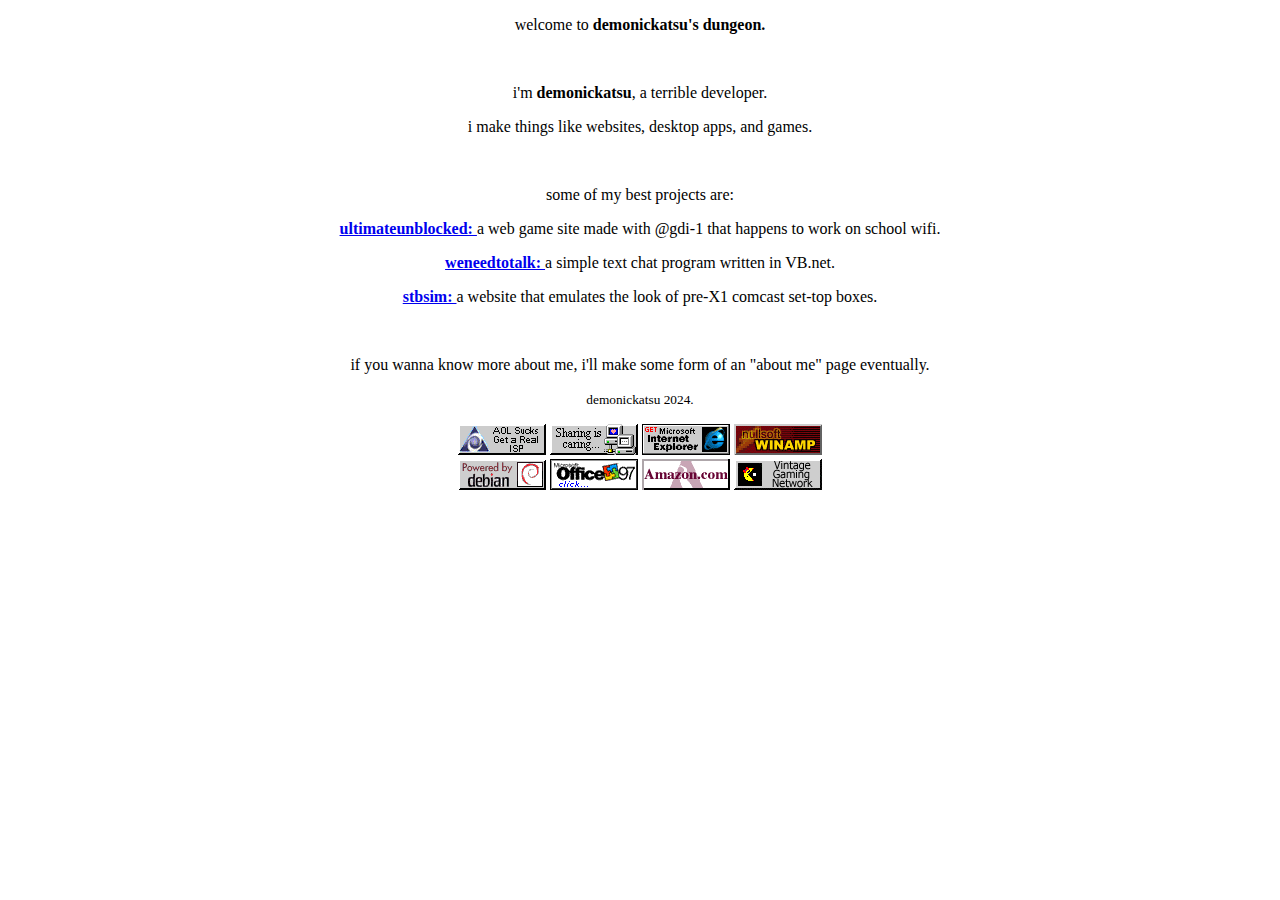
==== index.html @ cd1d2250 "first commit" ====
<!DOCTYPE html>
<html lang="en">
<head>
    <meta charset="UTF-8">
    <meta name="viewport" content="width=device-width, initial-scale=1.0">
    <title>demonickatsu's dungeon</title>
    <link rel="script" href="script.js">
    <link rel="stylesheet" href="style.css">
</head>
<body>
    <p>welcome to <strong>demonickatsu's dungeon.</strong></p>
    <br>
    <p>i'm <strong>demonickatsu</strong>, a terrible developer.</p>
    <p>i make things like websites, desktop apps, and games.</p>
    <br>
    <p>some of my best projects are:</p>
    <p><strong><a href="https://github.com/ultimateunblocked1/ultimateunblocked1.github.io">ultimateunblocked: </a></strong>a web game site made with @gdi-1 that happens to work on school wifi.</p>
    <p><strong><a href="http://150.136.245.97/weneedtotalk/">weneedtotalk: </a></strong>a simple text chat program written in VB.net.</p>
    <p><strong><a href="https://github.com/demonickatsu/stbsim">stbsim: </a></strong>a website that emulates the look of pre-X1 comcast set-top boxes.</p>
    <br>
    <p>if you wanna know more about me, i'll make some form of an "about me" page eventually.</p>
    <p><small>demonickatsu 2024.</small></p>
    <div id="banners">
        <embed src="./gifs/aol.gif" type="image/gif">
        <embed src="./gifs/banner-sharing.gif" type="image/gif">
        <embed src="./gifs/ie.gif" type="image/gif">
        <embed src="./gifs/winamp.gif" type="image/gif">
        <br>
        <embed src="./gifs/debian.gif" type="image/gif">
        <embed src="./gifs/office97.gif" type="image/gif">
        <embed src="./gifs/amazon.gif" type="image/gif">
        <embed src="./gifs/vgn.gif" type="image/gif">
    </div>
</body>
</html>
---- style.css ----
html {
   text-align: center; 
}
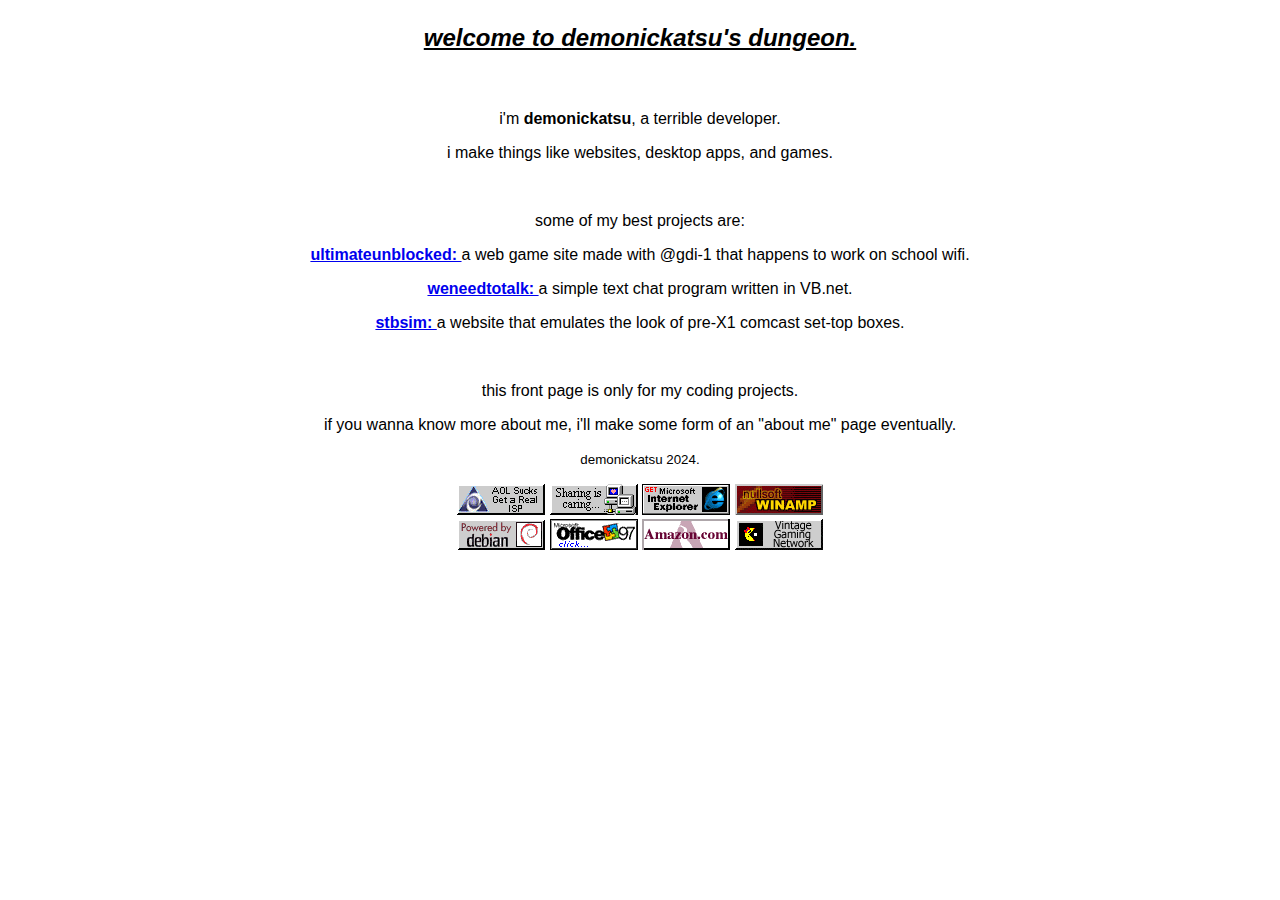
==== commit d7aac366: "started the about me page" ====
--- a/index.html
+++ b/index.html
@@ -8,7 +8,8 @@
     <link rel="stylesheet" href="style.css">
 </head>
 <body>
-    <p>welcome to <strong>demonickatsu's dungeon.</strong></p>
+    
+    <h2><i><u><p>welcome to <strong>demonickatsu's dungeon.</strong></p></u></i></h2>
     <br>
     <p>i'm <strong>demonickatsu</strong>, a terrible developer.</p>
     <p>i make things like websites, desktop apps, and games.</p>
@@ -18,6 +19,7 @@
     <p><strong><a href="http://150.136.245.97/weneedtotalk/">weneedtotalk: </a></strong>a simple text chat program written in VB.net.</p>
     <p><strong><a href="https://github.com/demonickatsu/stbsim">stbsim: </a></strong>a website that emulates the look of pre-X1 comcast set-top boxes.</p>
     <br>
+    <p>this front page is only for my coding projects.</p
     <p>if you wanna know more about me, i'll make some form of an "about me" page eventually.</p>
     <p><small>demonickatsu 2024.</small></p>
     <div id="banners">
--- a/style.css
+++ b/style.css
@@ -1,3 +1,4 @@
 html {
    text-align: center; 
+   font-family: 'Lucida Sans', 'Lucida Sans Regular', 'Lucida Grande', 'Lucida Sans Unicode', Geneva, Verdana, sans-serif;
 }